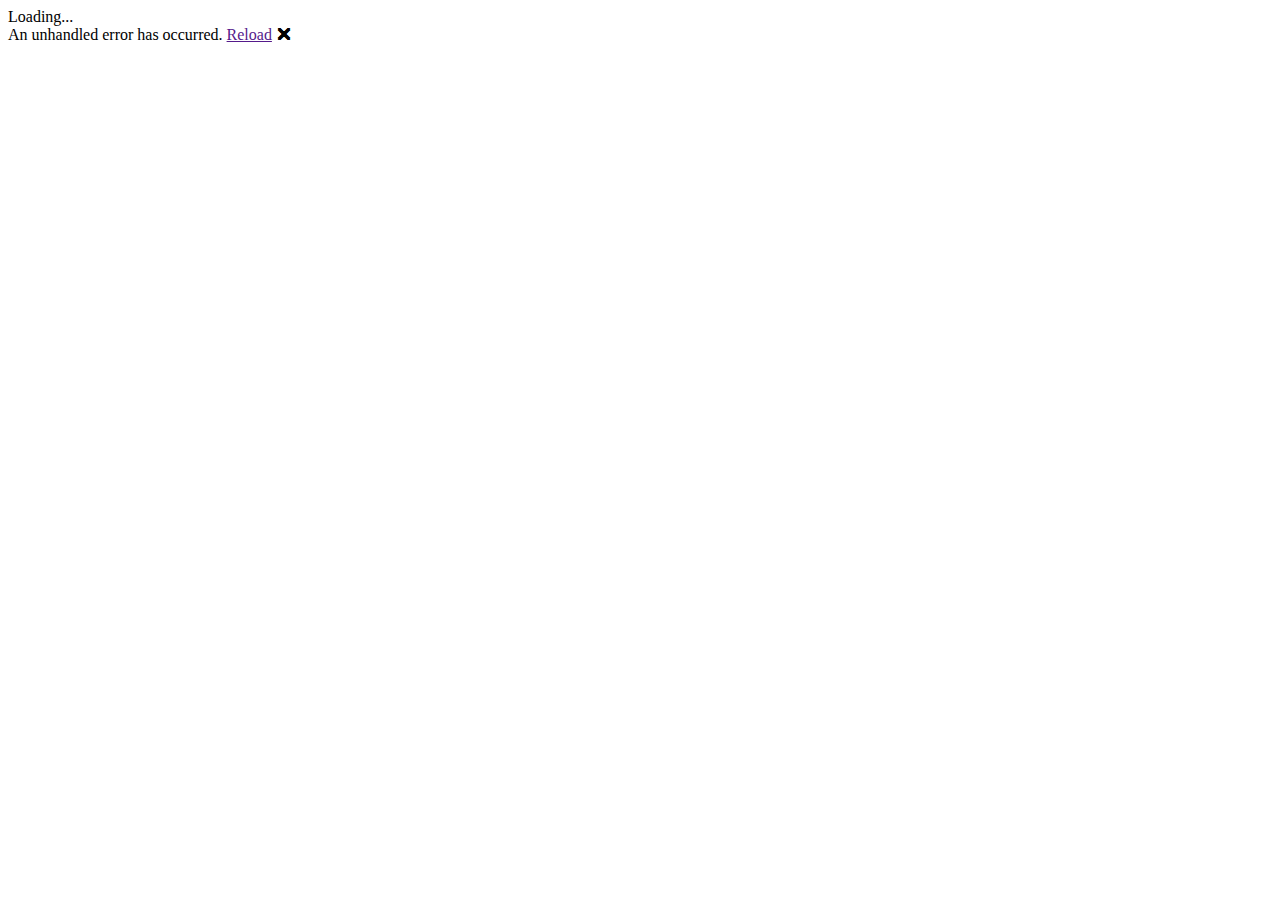
==== XXRead/wwwroot/index.html @ a5195414 "Playing with .Net MAUI and Blazor Hybrid (WIP)" ====
<!DOCTYPE html>
<html lang="en">
<head>
    <meta charset="utf-8" />
    <meta name="viewport" content="width=device-width, initial-scale=1.0, maximum-scale=1.0, user-scalable=no, viewport-fit=cover" />
	<title>XXRead</title>
	<base href="/" />
	<link rel="stylesheet" href="css/bootstrap/bootstrap.min.css" />
	<link href="css/app.css" rel="stylesheet" />
	<link href="XXRead.styles.css" rel="stylesheet" />
</head>

<body>

	<div class="status-bar-safe-area"></div>

	<div id="app">Loading...</div>

	<div id="blazor-error-ui">
		An unhandled error has occurred.
		<a href="" class="reload">Reload</a>
		<a class="dismiss">🗙</a>
	</div>

	<script src="_framework/blazor.webview.js" autostart="false"></script>

</body>

</html>
---- XXRead/wwwroot/css/app.css ----
﻿@import url('open-iconic/font/css/open-iconic-bootstrap.min.css');

html, body {
    font-family: 'Helvetica Neue', Helvetica, Arial, sans-serif;
}

h1:focus {
    outline: none;
}

a, .btn-link {
    color: #0071c1;
}

.btn-primary {
    color: #fff;
    background-color: #1b6ec2;
    border-color: #1861ac;
}

.content {
    padding-top: 1.1rem;
}

.valid.modified:not([type=checkbox]) {
    outline: 1px solid #26b050;
}

.invalid {
    outline: 1px solid red;
}

.validation-message {
    color: red;
}

#blazor-error-ui {
    background: lightyellow;
    bottom: 0;
    box-shadow: 0 -1px 2px rgba(0, 0, 0, 0.2);
    display: none;
    left: 0;
    padding: 0.6rem 1.25rem 0.7rem 1.25rem;
    position: fixed;
    width: 100%;
    z-index: 1000;
}

#blazor-error-ui .dismiss {
    cursor: pointer;
    position: absolute;
    right: 0.75rem;
    top: 0.5rem;
}

.blazor-error-boundary {
    background: url([data-uri]) no-repeat 1rem/1.8rem, #b32121;
    padding: 1rem 1rem 1rem 3.7rem;
    color: white;
}

.blazor-error-boundary::after {
    content: "An error has occurred."
}

.status-bar-safe-area {
    display: none;
}

@supports (-webkit-touch-callout: none) {
    .status-bar-safe-area {
        display: flex;
        position: sticky;
        top: 0;
        height: env(safe-area-inset-top);
        background-color: #f7f7f7;
        width: 100%;
        z-index: 1;
    }

	.flex-column, .navbar-brand {
		padding-left: env(safe-area-inset-left);
	}
}
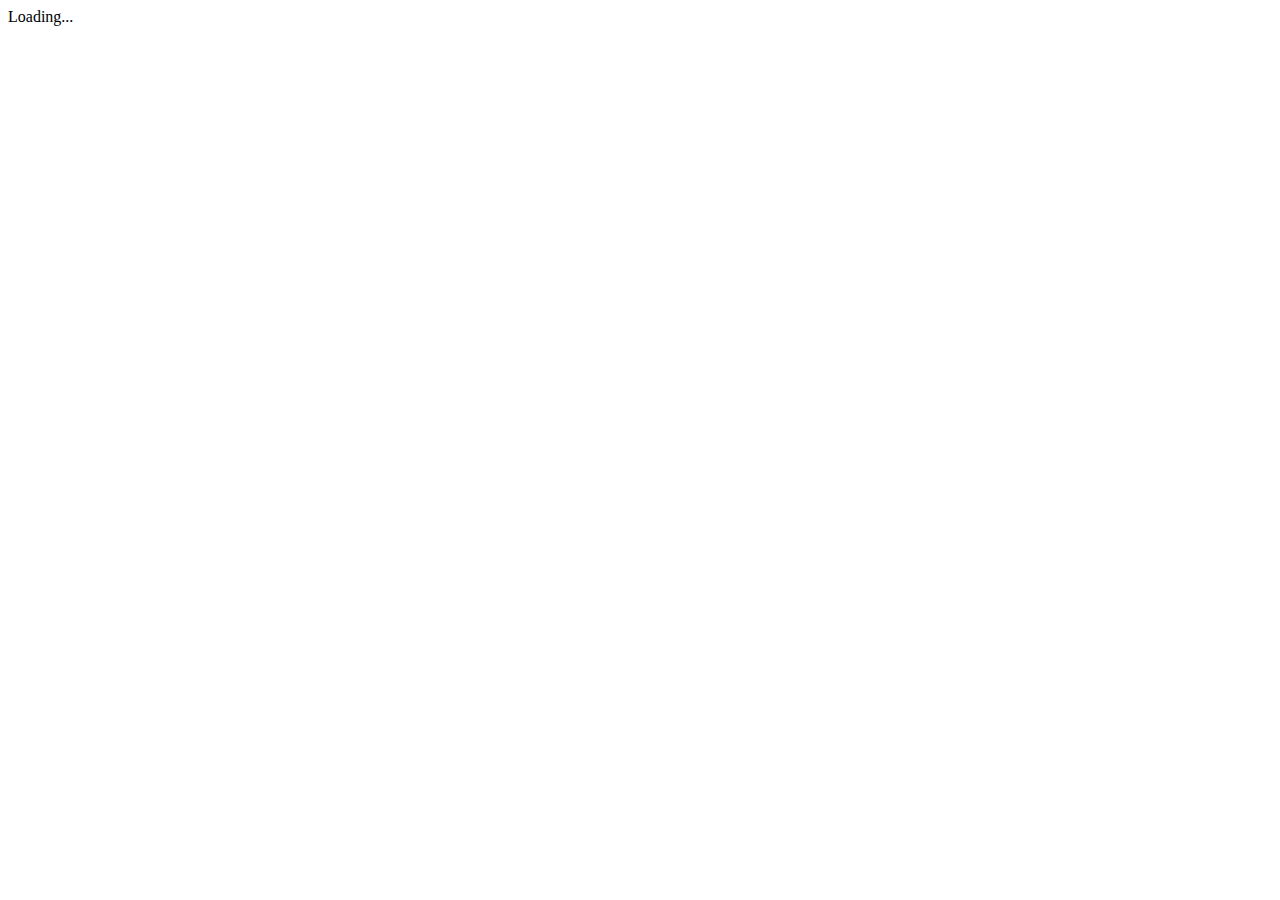
==== commit cf275010: "Added support for Blazor Hybrid UI" ====
--- a/XXRead/wwwroot/index.html
+++ b/XXRead/wwwroot/index.html
@@ -3,26 +3,26 @@
 <head>
     <meta charset="utf-8" />
     <meta name="viewport" content="width=device-width, initial-scale=1.0, maximum-scale=1.0, user-scalable=no, viewport-fit=cover" />
-	<title>XXRead</title>
-	<base href="/" />
-	<link rel="stylesheet" href="css/bootstrap/bootstrap.min.css" />
-	<link href="css/app.css" rel="stylesheet" />
-	<link href="XXRead.styles.css" rel="stylesheet" />
+    <title>XXRead</title>
+    <base href="/" />
+    <link rel="stylesheet" href="css/bootstrap/bootstrap.min.css" />
+    <link href="css/app.css" rel="stylesheet" />
+    <link href="XXRead.styles.css" rel="stylesheet" />
 </head>
 
 <body>
 
-	<div class="status-bar-safe-area"></div>
+    <!--<div class="status-bar-safe-area"></div>-->
 
-	<div id="app">Loading...</div>
+    <div id="app">Loading...</div>
 
-	<div id="blazor-error-ui">
-		An unhandled error has occurred.
-		<a href="" class="reload">Reload</a>
-		<a class="dismiss">🗙</a>
-	</div>
+    <!--<div id="blazor-error-ui">
+        An unhandled error has occurred.
+        <a href="" class="reload">Reload</a>
+        <a class="dismiss">🗙</a>
+    </div>-->
 
-	<script src="_framework/blazor.webview.js" autostart="false"></script>
+    <script src="_framework/blazor.webview.js" autostart="false"></script>
 
 </body>
 
